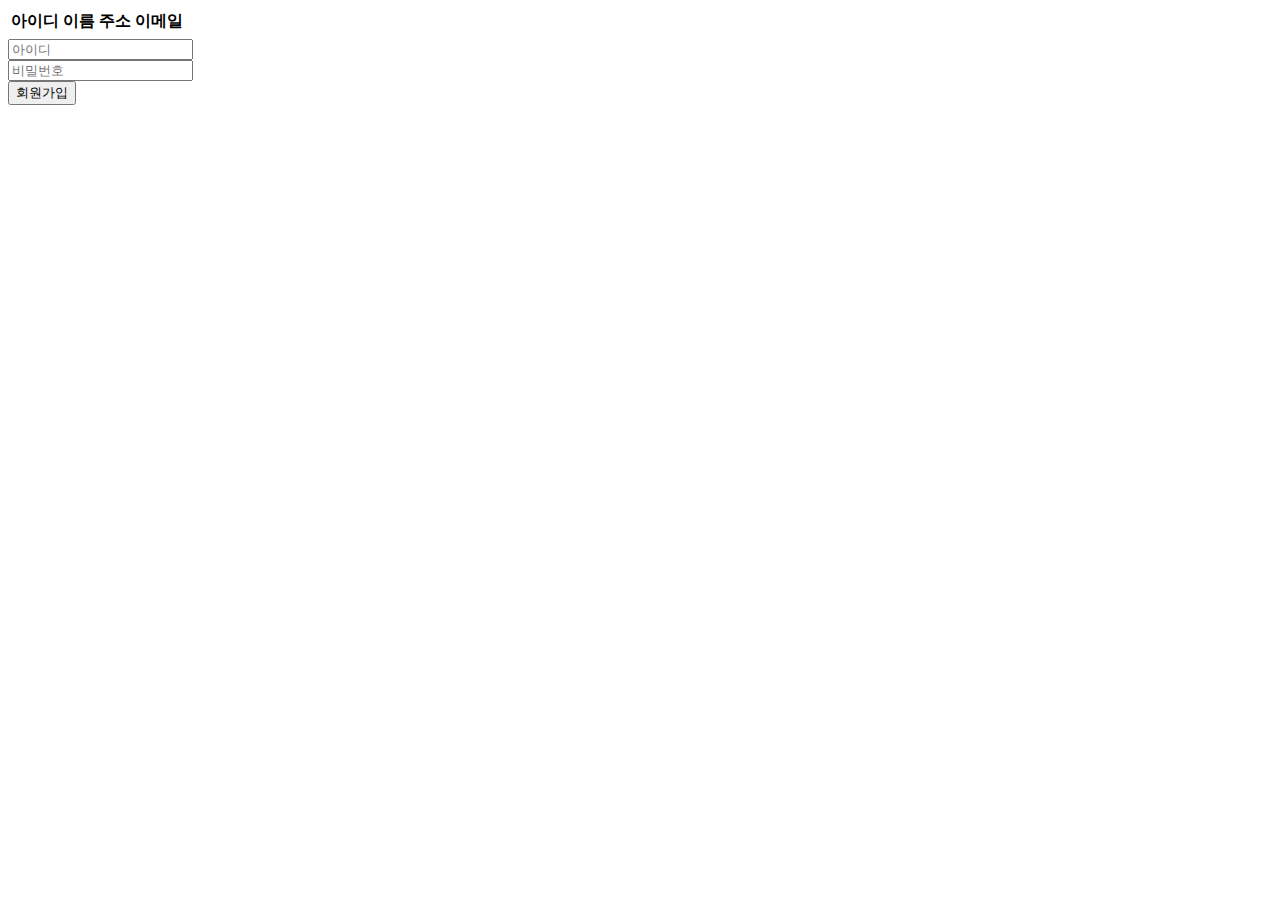
==== src/main/resources/templates/index.html @ 6c88bae5 "Initial commit" ====
<!DOCTYPE html>
<html lang="en" xmlns:th="http://www.thymeleaf.org">
<head>
    <meta charset="UTF-8">
    <title>hello</title>
    <link rel="stylesheet" href="/bootstrap/css/bootstrap.css"/>
    <link rel="stylesheet" href="/sweetalert2/dist/sweetalert2.min.css"/>
    <link rel="stylesheet" href="custom.css"/>

</head>
<body>
<div class="container-sm">
<!--    가입된 회원 목록 -> 타임리프이용해서 띄우기-->

    <table>
        <thead>
           <tr>
                <th>아이디</th>
                <th>이름</th>
                <th>주소</th>
                <th>이메일</th>
            </tr>
        </thead>
        <tbody>
            <tr th:each="mem : ${memRepo}">
                <td th:text="${mem.id}" ></td>
                <td th:text="${mem.name}" ></td>
                <td th:text="${mem.address}" ></td>
                <td th:text="${mem.email}" ></td>
            </tr>

        </tbody>

    </table>



    <div class="row">
        <div class="input-group input-group-md">
            <div class="col-md">
                <input type="text" class="form-control" id="memId" placeholder="아이디">
            </div>
        </div>
    </div>
    <div class="row">
        <div class="input-group input-group-md">
            <div class="col-md">
                <input type="password" class="form-control" id="floatingPassword" placeholder="비밀번호">
            </div>
        </div>
    </div>
    <div class="row">
        <div class="col-md">
            <button class="btn btn-primary" type="button" id="sign">회원가입</button>
        </div>
    </div>
</div>


</body>
<script type="text/javascript" src="jquery-3.6.0.min.js"></script>
<script type="text/javascript" src="/plugin.bootstrap/js/bootstrap.js"></script>
<script type="text/javascript" src="/sweetalert2/dist/sweetalert2.all.min.js"></script>
<script type="text/javascript" src="custom.js"></script>


</html>
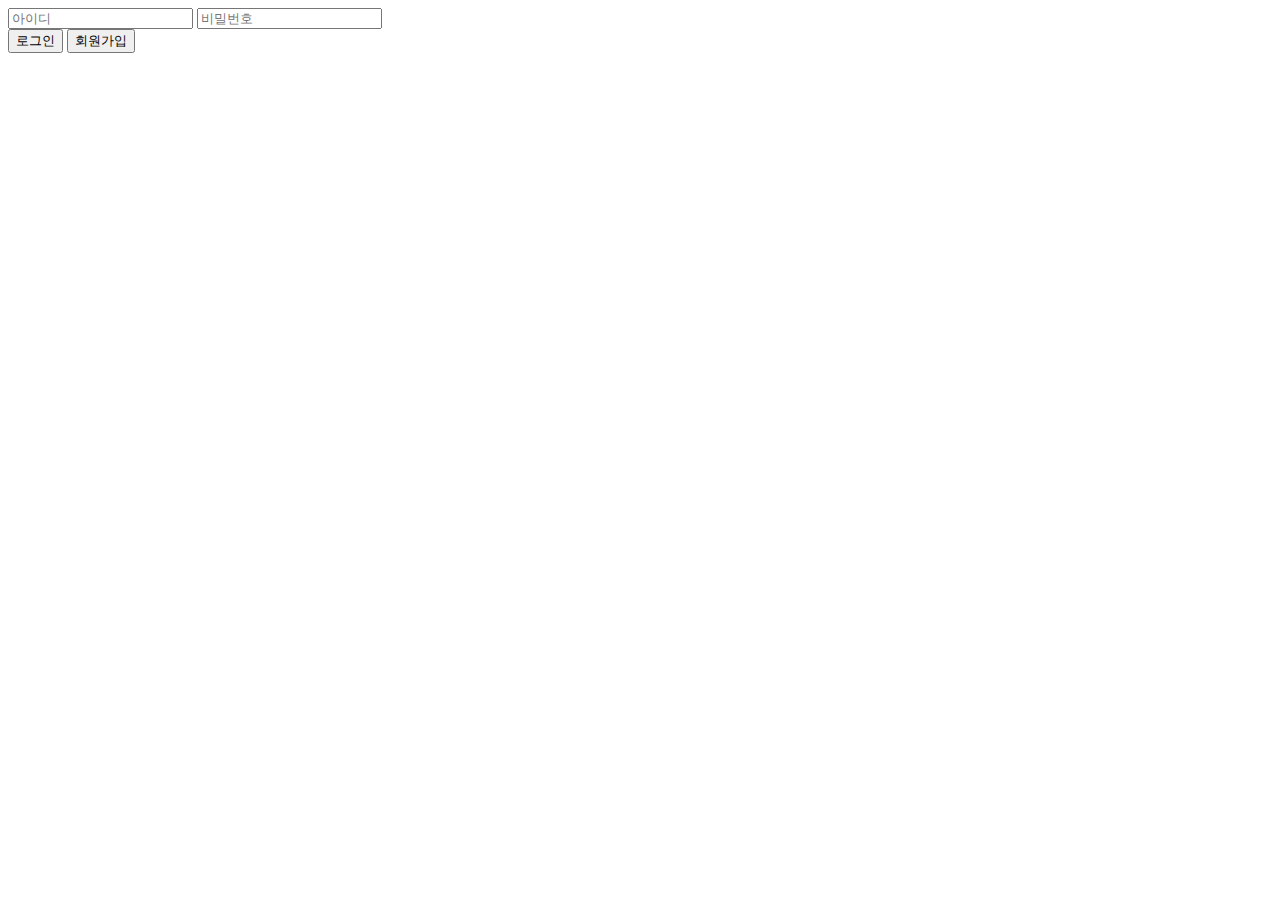
==== commit b09def9f: "로그인 세션처리까지" ====
--- a/src/main/resources/templates/index.html
+++ b/src/main/resources/templates/index.html
@@ -9,57 +9,29 @@
 
 </head>
 <body>
-<div class="container-sm">
-<!--    가입된 회원 목록 -> 타임리프이용해서 띄우기-->
-
-    <table>
-        <thead>
-           <tr>
-                <th>아이디</th>
-                <th>이름</th>
-                <th>주소</th>
-                <th>이메일</th>
-            </tr>
-        </thead>
-        <tbody>
-            <tr th:each="mem : ${memRepo}">
-                <td th:text="${mem.id}" ></td>
-                <td th:text="${mem.name}" ></td>
-                <td th:text="${mem.address}" ></td>
-                <td th:text="${mem.email}" ></td>
-            </tr>
-
-        </tbody>
-
-    </table>
-
-
-
-    <div class="row">
-        <div class="input-group input-group-md">
+<form id="login_form" class="row g-3">
+    <div class="container-sm">
+        <div class="row">
+            <div class="input-group input-group-md">
+                <div class="col-md">
+                    <input type="text" class="form-control" id="loginid" placeholder="아이디" name="id">
+                    <input type="password" class="form-control" id="loginpwds" name="password" placeholder="비밀번호">
+                </div>
+            </div>
+        </div>
+        <div class="row">
             <div class="col-md">
-                <input type="text" class="form-control" id="memId" placeholder="아이디">
+                <button class="btn btn-primary" type="button" id="login">로그인</button>
+                <button class="btn btn-primary" type="button" id="sign">회원가입</button>
             </div>
         </div>
     </div>
-    <div class="row">
-        <div class="input-group input-group-md">
-            <div class="col-md">
-                <input type="password" class="form-control" id="floatingPassword" placeholder="비밀번호">
-            </div>
-        </div>
-    </div>
-    <div class="row">
-        <div class="col-md">
-            <button class="btn btn-primary" type="button" id="sign">회원가입</button>
-        </div>
-    </div>
-</div>
+</form>
 
 
 </body>
 <script type="text/javascript" src="jquery-3.6.0.min.js"></script>
-<script type="text/javascript" src="/plugin.bootstrap/js/bootstrap.js"></script>
+<script type="text/javascript" src="/bootstrap/js/bootstrap.js"></script>
 <script type="text/javascript" src="/sweetalert2/dist/sweetalert2.all.min.js"></script>
 <script type="text/javascript" src="custom.js"></script>
 
